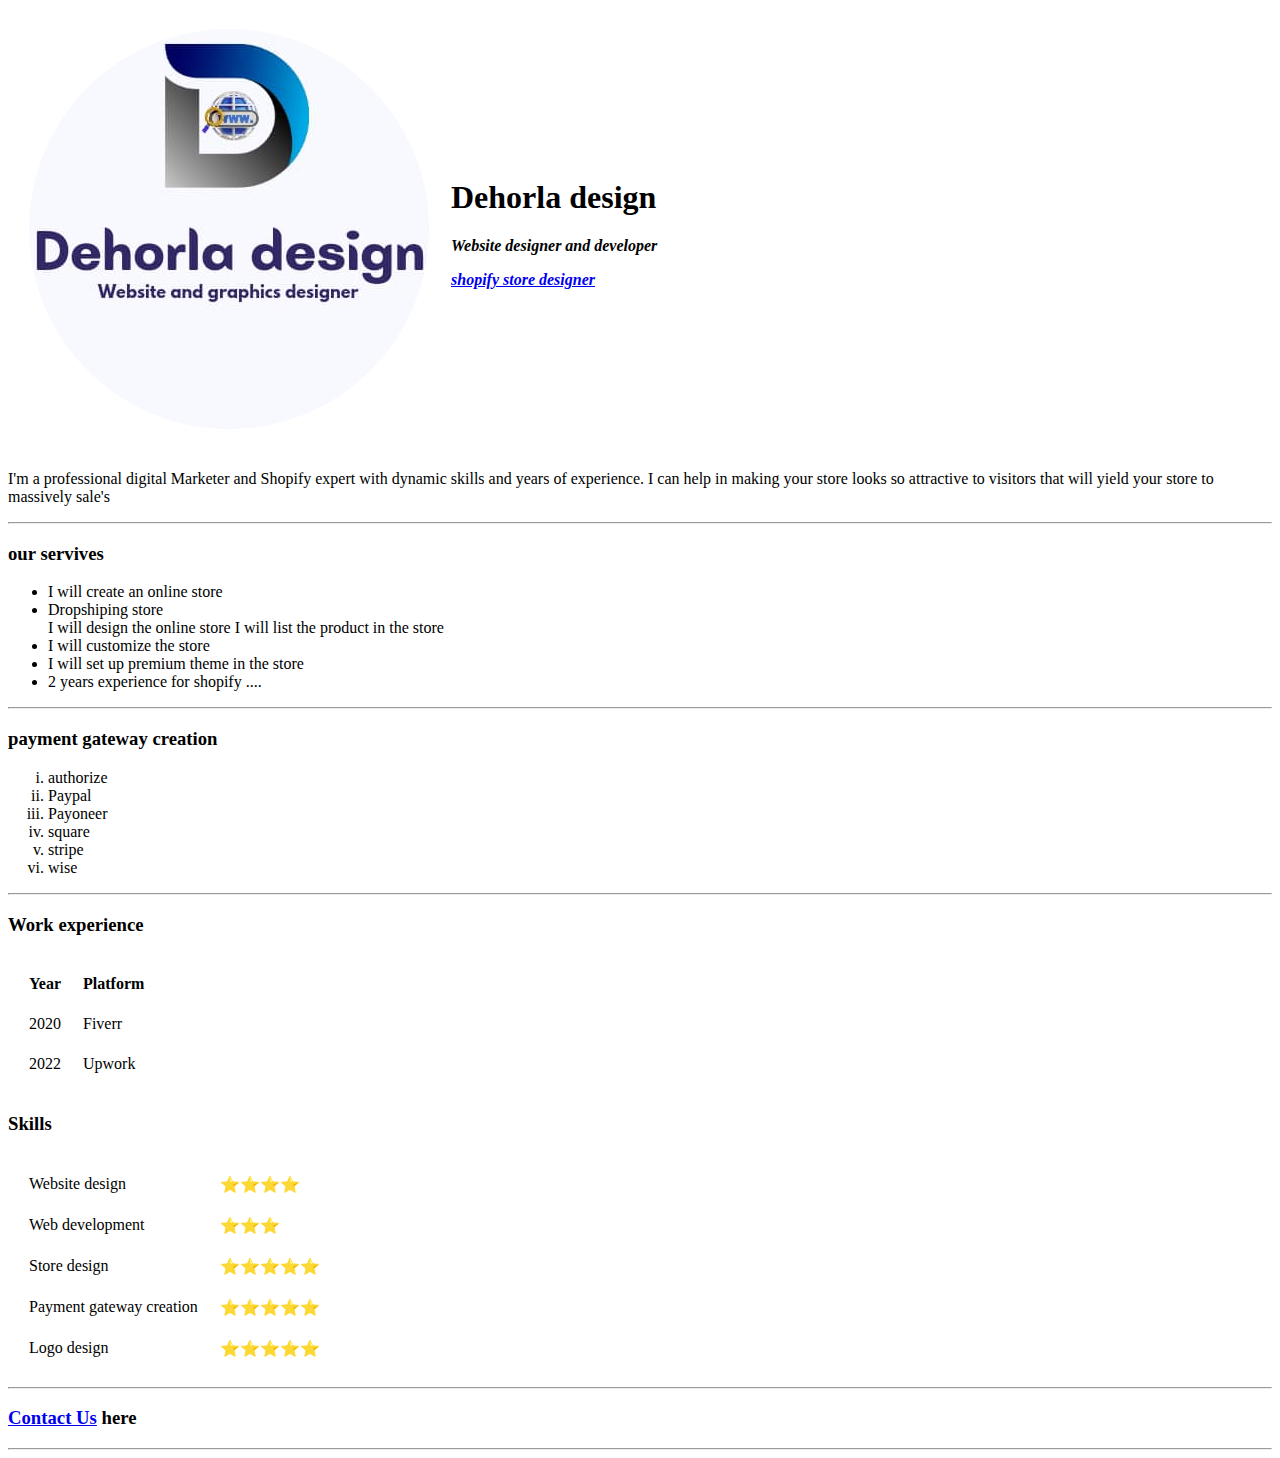
==== index.html @ 05e416cc "Add initial cv website file" ====
<!DOCTYPE html>
<html lang="en">
<head>
    <meta charset="UTF-8">
    <meta name="viewport" content="width=device-width, initial-scale=1.0">
    <title>Dehorla design web page</title>
</head>
<body>
    <table cellSpacing="20">
        <tr>
            <td><img src="DEHORLA-modified.png" alt=web developer""></td>
            <td><h1>Dehorla design</h1>
               <strong><em><p>Website designer and developer</p>
                <p><a href="https://adeola-clothing-and-accessories.myshopify.com/">shopify store designer</a></p></em></strong> </td>
            </tr>
        </table>
    <p>I'm a professional digital Marketer and Shopify expert with dynamic skills and years of experience. I can help in making your store looks so attractive to visitors that will yield your store to massively sale's</p>
    <hr>
    <h3>our servives</h3>
    <ul>
         <li> I will create an online store</li>
            <li> Dropshiping store </li>
            </li>I will design the online store </li>
            </li>I will list the product in the store</li> 
             <li>I will customize the store </li>
             <li>I will set up premium theme in the store</li>
             <li>2 years experience for shopify ....</li>
    </ul><hr>
    <h3>payment gateway creation</h3>
    <ol type="i">
        <li> authorize</li>
        <li>  Paypal</li>
        <li>  Payoneer</li>
        <li>  square</li>
        <li>  stripe</li>
        <li>   wise</li> 
    </ol><hr>
    <h3>Work experience</h3>
    <table cellspacing="20">
        <thead>
        <tr>
           <th>Year</th>
           <th>Platform</th>
        </tr>
    </thead>
    <tbody>
           <tr>
             <td>2020</td>
             <td>Fiverr</td>
        </tr>
        <tr>
            <td>2022</td>
            <td>Upwork</td>
        </tr>
    </tbody>
    
    </table>
    <table cellspacing="20">
    <h3>Skills</h3>
    <tr>
        <td>Website design</td>
        <td>⭐⭐⭐⭐</td>
    </tr>
    <tr>
        <td>Web development</td>
        <td>⭐⭐⭐</td>
    </tr>
    <tr>
        <td>Store design</td>
        <td>⭐⭐⭐⭐⭐</td>
    </tr>
    <tr>
        <td>Payment gateway creation</td>
        <td>⭐⭐⭐⭐⭐</td>
    </tr>
    <tr>
        <td>Logo design</td>
        <td>⭐⭐⭐⭐⭐</td>
    </tr>
</table>
    <hr>
    <h3><a href="Contact.Us.html">Contact Us</a> here</h3><hr>
    

</body>
</html>
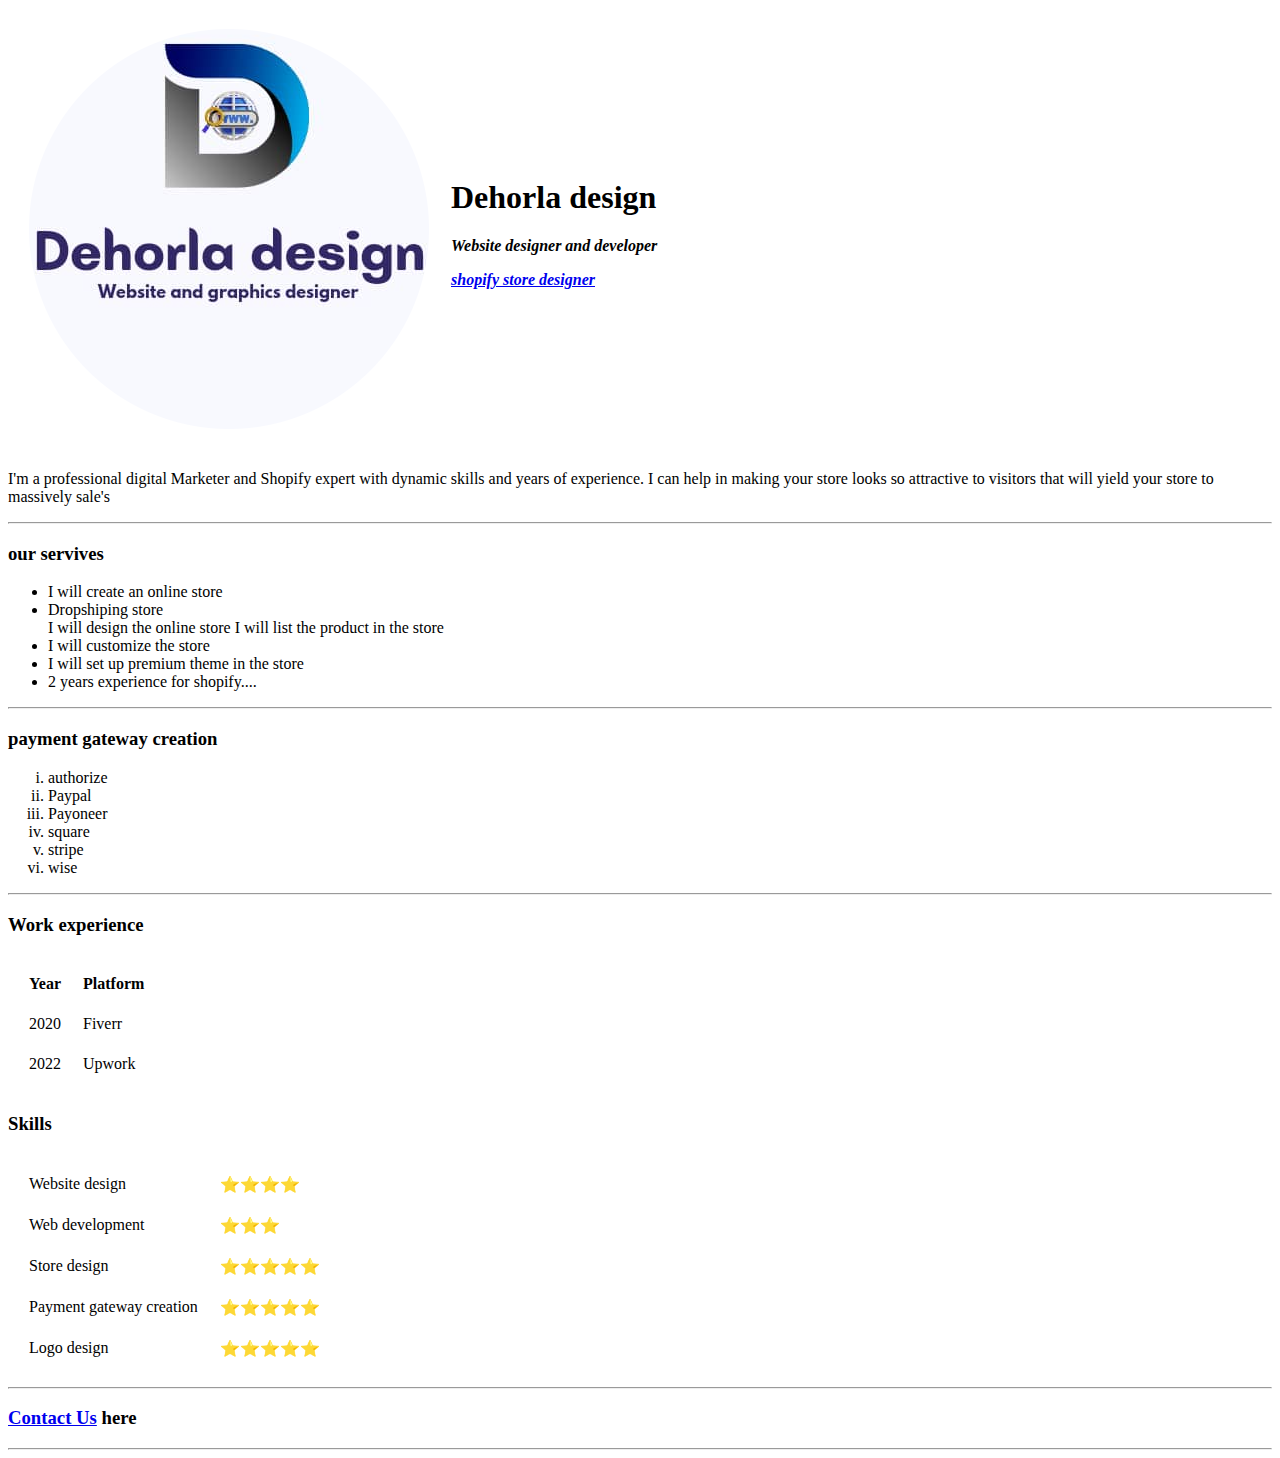
==== commit ad5c6b1b: "add cv website with styles" ====
--- a/index.html
+++ b/index.html
@@ -4,6 +4,8 @@
     <meta charset="UTF-8">
     <meta name="viewport" content="width=device-width, initial-scale=1.0">
     <title>Dehorla design web page</title>
+    <link rel="stylesheet" href="css/styles.css">
+    <link rel="icon" href="DEHORLA-modified.png">
 </head>
 <body>
     <table cellSpacing="20">
@@ -24,7 +26,7 @@
             </li>I will list the product in the store</li> 
              <li>I will customize the store </li>
              <li>I will set up premium theme in the store</li>
-             <li>2 years experience for shopify ....</li>
+             <li>2 years experience for shopify....</li>
     </ul><hr>
     <h3>payment gateway creation</h3>
     <ol type="i">
